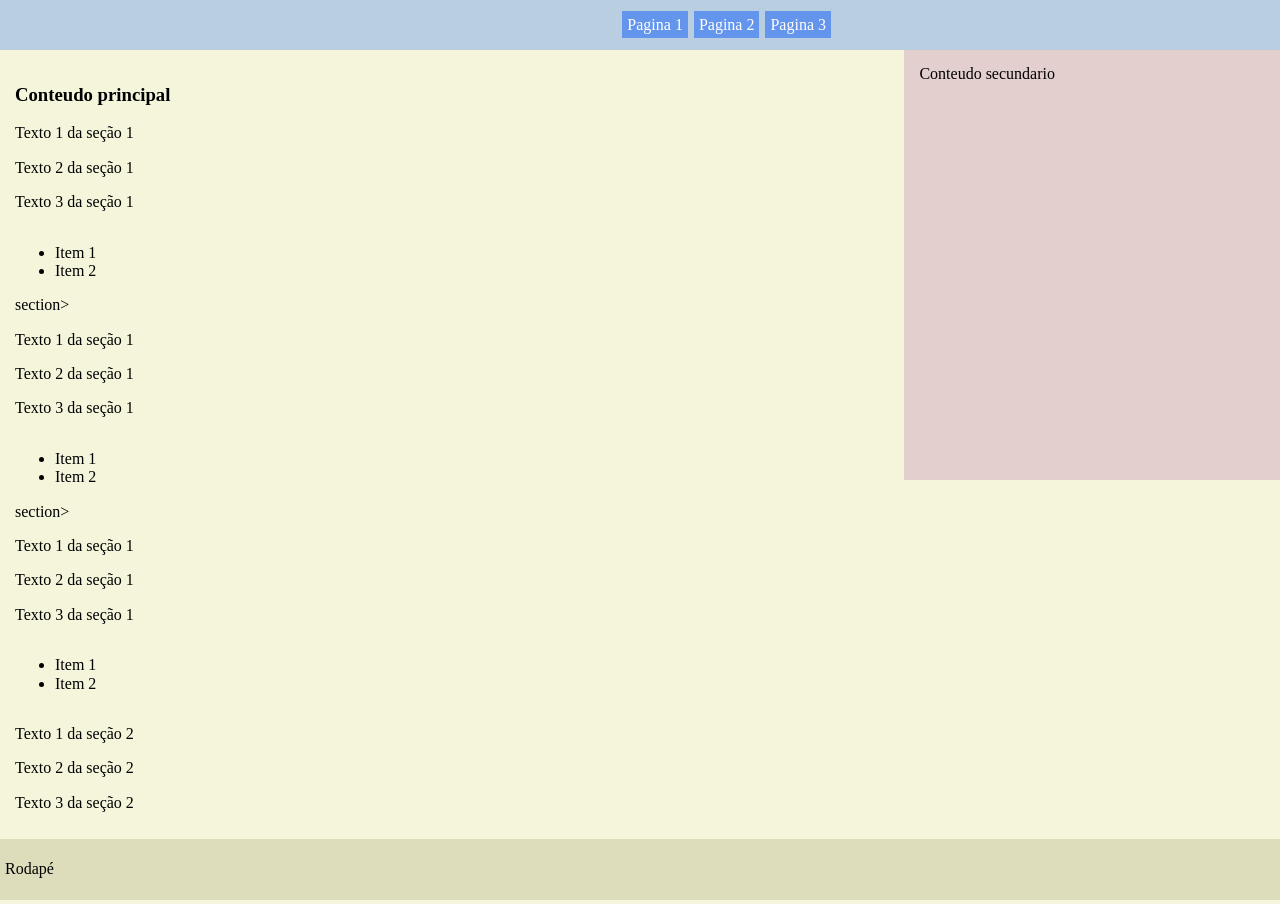
==== index.html @ 47a2924b "first commit" ====
<!DOCTYPE html>
<html lang="pt-br">
<head>
    <meta charset="UTF-8">
    <meta http-equiv="X-UA-Compatible" content="IE=edge">
    <meta name="viewport" content="width=device-width, initial-scale=1.0">
    <title>Pagina principal</title>
    <link rel="stylesheet" href="css/normalize.css" > 
    <link rel="stylesheet" href="css/estilo.css" >
</head>
<body>
    <header>

         <div class="logoGoogle"></div>   
        <!-- <img src="img/google.png" > -->

        

        <nav>
            <ul>
               <li><a href="html/pagina1.html">Pagina 1</a></li>
               <li><a href="html/nivel2/pagina2.html">Pagina 2</a></li>
               <li><a href="html/nivel2/nivel3/pagina3.html">Pagina 3</a></li>
           </ul>
       </nav>

    </header>
    
    <main>
        <h3>Conteudo principal</h3>
        <section>
            <article>
                <p>Texto 1 da seção 1</p>
             </article>
            <article>
                <p>Texto 2 da seção 1</p>
            </article>
            <article>
                <p>Texto 3 da seção 1</p>
                <ul>
                    <li>Item 1</li>
                    <li>Item 2</li>

                </ul>


            </article>
        </section>
        section>
            <article>
                <p>Texto 1 da seção 1</p>
             </article>
            <article>
                <p>Texto 2 da seção 1</p>
            </article>
            <article>
                <p>Texto 3 da seção 1</p>
                <ul>
                    <li>Item 1</li>
                    <li>Item 2</li>

                </ul>


            </article>
        </section>
        section>
            <article>
                <p>Texto 1 da seção 1</p>
             </article>
            <article>
                <p>Texto 2 da seção 1</p>
            </article>
            <article>
                <p>Texto 3 da seção 1</p>
                <ul>
                    <li>Item 1</li>
                    <li>Item 2</li>

                </ul>


            </article>
        </section>
        <section>
            <article>
                <p>Texto 1 da seção 2</p>
            </article>
            <article>
                <p>Texto 2 da seção 2</p>
            </article>
            <article>
                <p>Texto 3 da seção 2</p>
            </article>
        </section>
    </main>
    <aside>Conteudo secundario</aside>
    <footer><p>Rodapé</p></footer>

</body>
</html>
---- css/estilo.css ----
/* * {
    border: 1px solid orange;
} */


/* html {
    border: 5px solid orange;
} */

/* head {
    border: 5px solid orange;
} */

body {
    background-color: beige;
}



nav {
    /* border: 5px solid brown; */
}


footer {
    background-color: #ddddbc;
    padding: 5px;
    position: sticky;
    bottom: 0px;
    left: 0px;
    right: 0px;
}

.logoGoogle{
    background-image: url(chrome://new-tab-page/icons/google_logo.svg);
}

header {
    background-color: #b9cee1;
    position: sticky;
    top: 0px;
    left: 0px;
    right: 0px;
    z-index: 3;
}

header > img {
    width: 30%;
}

header > nav {
    width: 65%;
    text-align: right;  
}

header > * {
    vertical-align: middle;
}

nav, ul {
    display: inline-block;
}

nav > ul > li {
    display: inline;
    margin: 1px;
    background-color: cornflowerblue;
    padding: 5px;
}

nav > ul > li > a {
    color: white;
    text-decoration: none;
}

main {
    display: inline-block;
    width: 70%;
    min-height: 400px;
    padding: 15px;
}
aside {
    position: absolute;
    display: inline-block;
    right: 0px;
    width: 27%;
    background-color: #e4cfcf;
    padding: 15px;
    min-height: 400px;
}
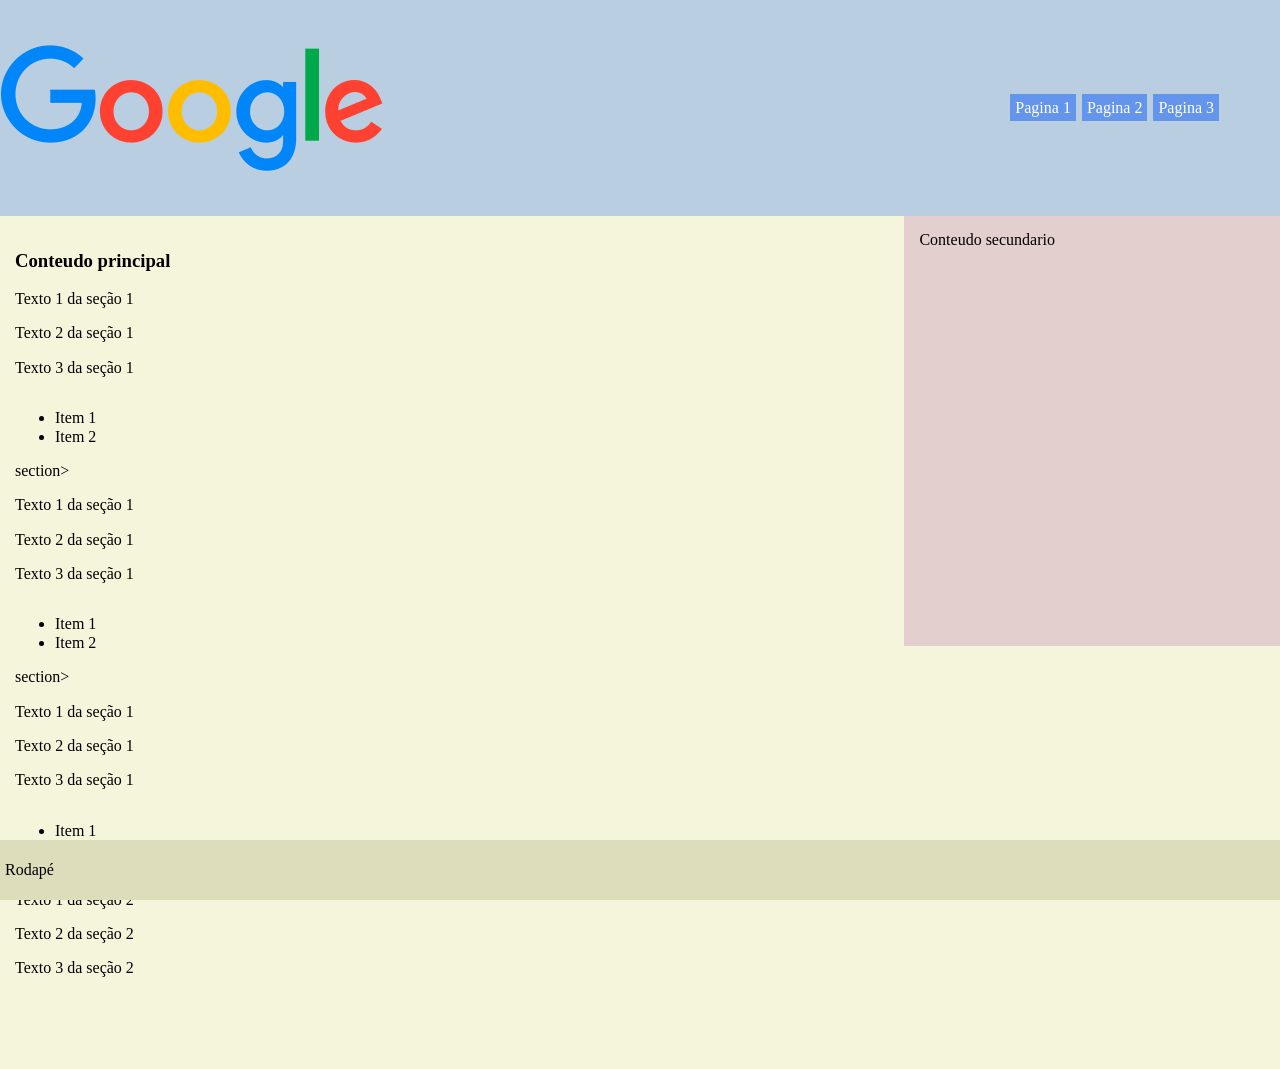
==== commit 7eae62b2: "fix logo google" ====
--- a/index.html
+++ b/index.html
@@ -10,12 +10,8 @@
 </head>
 <body>
     <header>
-
-         <div class="logoGoogle"></div>   
-        <!-- <img src="img/google.png" > -->
-
-        
-
+  
+ <img src="img/google.png" >
         <nav>
             <ul>
                <li><a href="html/pagina1.html">Pagina 1</a></li>
